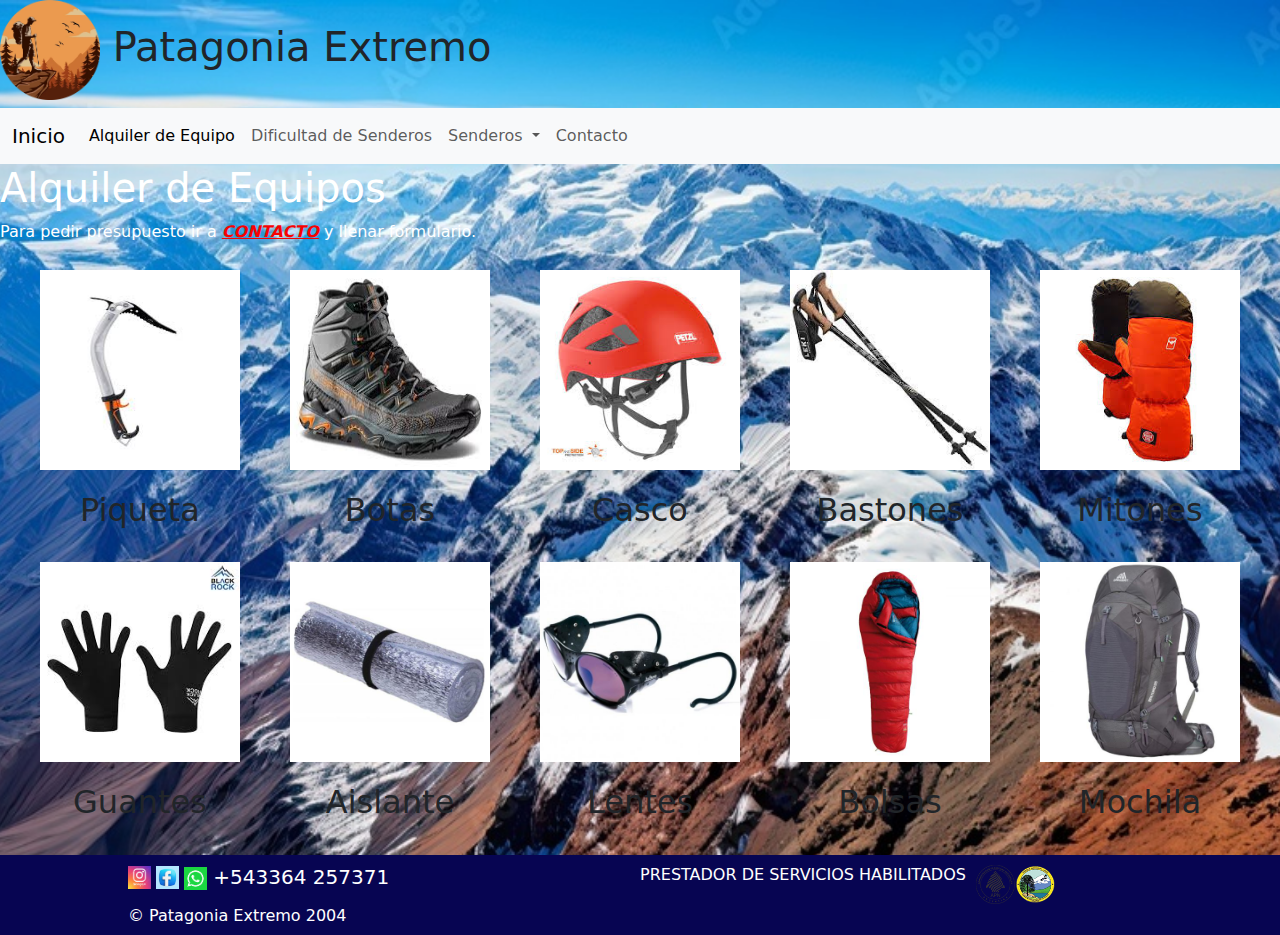
==== Alquilerequipo.html @ a7b15eca "primero" ====
<!DOCTYPE html>
<html lang="es">

<head>
  <meta charset="UTF-8">
  <meta name="viewport" content="width=device-width, initial-scale=1.0">
  <title>Alquiler Equipo</title>
  <link rel="stylesheet" href="mystylo.css">
  <link href="https://cdn.jsdelivr.net/npm/bootstrap@5.3.3/dist/css/bootstrap.min.css" rel="stylesheet"
    integrity="sha384-QWTKZyjpPEjISv5WaRU9OFeRpok6YctnYmDr5pNlyT2bRjXh0JMhjY6hW+ALEwIH" crossorigin="anonymous">
</head>

<body>
  <header class="header">

    <h1>
      <img src="./gf.webp" width="100" alt="logo montaña">
      Patagonia Extremo
    </h1>

    <nav class="navbar navbar-expand-lg bg-body-tertiary">
      <div class="container-fluid">
        <a class="navbar-brand" href="./index.html">Inicio</a>
        <button class="navbar-toggler" type="button" data-bs-toggle="collapse" data-bs-target="#navbarSupportedContent"
          aria-controls="navbarSupportedContent" aria-expanded="false" aria-label="Toggle navigation">
          <span class="navbar-toggler-icon"></span>
        </button>
        <div class="collapse navbar-collapse" id="navbarSupportedContent">
          <ul class="navbar-nav me-auto mb-2 mb-lg-0">
            <li class="nav-item">
              <a class="nav-link active" aria-current="page" href="./Alquilerequipo.html">Alquiler de Equipo</a>
            </li>
            <li class="nav-item">
              <a class="nav-link" href="./Dificultadsendero.html">Dificultad de Senderos</a>
            </li>
            <li class="nav-item dropdown">
              <a class="nav-link dropdown-toggle" href="#" role="button" data-bs-toggle="dropdown"
                aria-expanded="false">
                Senderos
              </a>
              <ul class="dropdown-menu">
                <li><a class="dropdown-item" href="./Volcan Lanin.html">Volcán Lanin</a></li>
                <li><a class="dropdown-item" href="./Volcan Tromen.html">Volcán Tromen</a></li>
                <li>
                  <hr class="dropdown-divider">
                </li>
                <li><a class="dropdown-item" href="./Volcan Domuyo.html">Volcán Domuyo</a></li>
              </ul>
            </li>
            <li class="nav-item">
              <a class="nav-link" href="./Contacto.html">Contacto</a>
            </li>
          </ul>

        </div>
      </div>
    </nav>
  </header>

  <div class="titulo-alquiler"><h1>Alquiler de Equipos</h1>
  <p>Para pedir presupuesto ir a <a href="./Contacto.html" class="contactoref"><b>CONTACTO</b></a> y llenar formulario.</p></div>
    
  <div class="contenedor-productos">
    <div class="productos">
      <figure >
        <img src="./PIQUETA.jpg" alt="piolet">
      </figure>
      <div class="info-productos">
        <h2>Piqueta</h2>
       
      </div>
    </div>

    <div class="productos">
      <figure >
        <img src="./bota trekking.jpg" alt="bota">
      </figure>
      <div class="info-productos">
        <h2>Botas</h2>
      
      </div>
    </div>

    <div class="productos">
      <figure >
        <img src="./casco.jpg" alt="casco">
      </figure>
      <div class="info-productos">
        <h2>Casco</h2>
       
      </div>
    </div>
    
    <div class="productos">
      <figure >
        <img src="./bastones.jpg" alt="Bastones">
      </figure>
      <div class="info-productos">
        <h2>Bastones</h2>
       
      </div>
    </div>

    <div class="productos">
      <figure >
        <img src="./mitones.jpg" alt="mitones">
      </figure>
      <div class="info-productos">
        <h2>Mitones</h2>
        
      </div>
    </div>
    
    <div class="productos">
      <figure >
        <img src="./guantes primera piel.jpg" alt="Guantes primera piel">
      </figure>
      <div class="info-productos">
        <h2>Guantes</h2>
      
      </div>

      
     </div>

     

     <div class="productos">
      <figure >
        <img src="./imagenes/aislante.jpg" alt="Aislante">
      </figure>
      <div class="info-productos">
        <h2>Aislante</h2>
      
      </div>

      
      </div>

      <div class="productos">
        <figure >
          <img src="./imagenes/lentes.jpg" alt="Lentes">
        </figure>
        <div class="info-productos">
          <h2>Lentes</h2>
     
        </div>
  
        
       </div>

     

       <div class="productos">
        <figure >
          <img src="./imagenes/6.jpg" alt="Bolsa para dormir">
        </figure>
        <div class="info-productos">
          <h2>Bolsas</h2>
         
        </div>
  
        
       </div>
       <div class="productos">
        <figure >
          <img src="./imagenes/2.jpg" alt="mochila">
        </figure>
        <div class="info-productos">
          <h2>Mochila</h2>
       
        </div>
  
        
       </div>


  </div>

  <footer class="footer">

    <div class="div1footer">
      <div> <a href="https://www.instagram.com/"><img src="./instagram.jpg" width="23px" alt="logo-instagram"></a>

      </div>

      <div>
        <a href="https://www.facebook.com/"><img src="./facebook.jpg" width="23px" alt="logo-facebook"></a>

      </div>

      <div>
        <h5>
          <img src="./whatsapplogo.png" width="23px" alt="logo-whatsapp">
          +543364 257371
        </h5>
      </div>
    </div>

    <div class="resolucion-PN">


      <H6>PRESTADOR DE SERVICIOS HABILITADOS</H6>
      <img src="./logos-parques-chico.png" width="80" alt="logo parques nacionales">


    </div>
    <div><p class="derecho">© Patagonia Extremo 2004</p></div>
  </footer>



  <script src="https://cdn.jsdelivr.net/npm/bootstrap@5.3.3/dist/js/bootstrap.bundle.min.js"
    integrity="sha384-YvpcrYf0tY3lHB60NNkmXc5s9fDVZLESaAA55NDzOxhy9GkcIdslK1eN7N6jIeHz"
    crossorigin="anonymous"></script>
</body>

</html>
---- mystylo.css ----
body {
    background-image: url(./montañafondo.jpg);
    background-size:cover;
    background-repeat: no-repeat;
    background-position: center center ;
    background-attachment: fixed;
    position: relative;
    min-height: 100vh;
    padding-bottom: 90px;
   
}

/*Alquiler de equipo*/
.titulo-alquiler{
  color: #ffffff;
    
}
.contactoref{
    color: rgb(247, 2, 2);
    font-weight: bold;
    font-style: oblique;
    
}

.contenedor-productos {
    margin-top: 10px;
    display: flex;
    flex-wrap: wrap;
    justify-content: space-evenly;

}
.info-productos{
    text-align: center;
    justify-content: center;
    padding: 5px;
}

.contenedor-productos img {
   width: 200px; 
    height: 200px;
   
    
}
.productos {
    border-radius: 10px;
    
    margin: 10px;

}
.productos:hover {
    box-shadow: 0 20px 40px rgba(12, 7, 107, 0.4);
    background-color: blue;
}
.lista {
    list-style: none;
    display: flex;
   gap: 30px;
   justify-content: center;
   color: white;
   background-color:#ffedb5;
}


/* tabla dificultad de sendero*/
.titulotabla{
    margin-top: 30px;
    font-size:x-large;
    font-style: oblique;
   display: inline-block;
   font-weight:400;
    
    color: white;
    background-color:rgb(9, 26, 83);
    margin-bottom: 10px;
}
.tabla {
    background-color: rgb(9, 26, 83);
    border-color: rgb(19, 6, 87);
    border-style:inset ;
    color: beige;
    
}

/*Contacto*/

.formulario{
background-color: rgb(9, 26, 83);
width: 50%;
color: white;
margin: 10px;
font-style: oblique;
}


/*footer*/

.footer {
    display: grid;
    grid-template-columns: 1fr 1fr;
    background-color:rgb(7, 5, 82) ;
    padding: 10px 10%;
    color: white;
    position: absolute;
    bottom: 0;
  width: 100%;
  height: 80px;
    
}
.div1footer{
   gap: 5px;
   display: flex;
}
.resolucion-PN {
    display: flex;
    gap: 10px;
       
}

.derecho{
    margin-bottom: 0px;
   

}
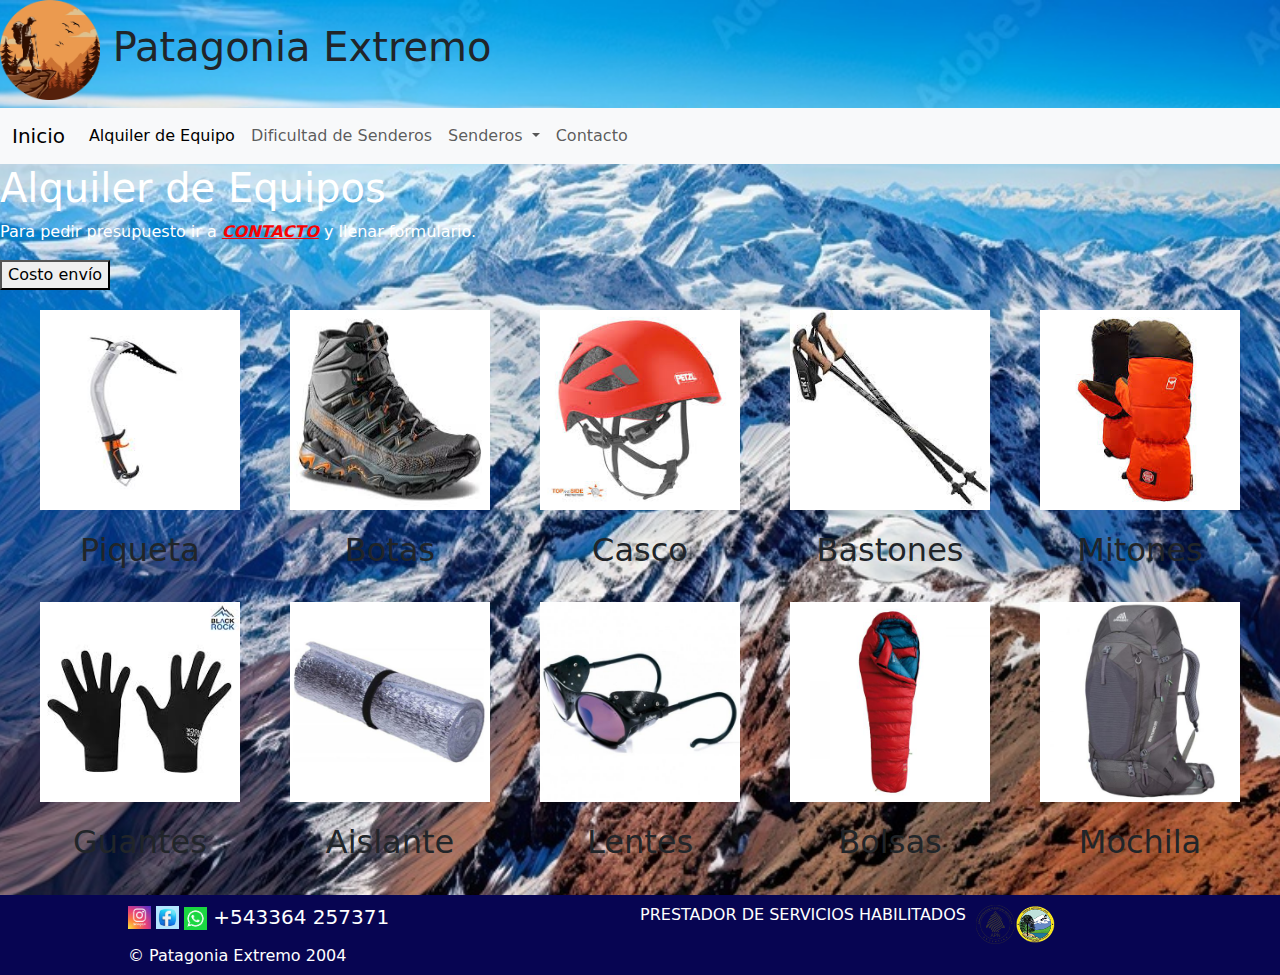
==== commit 79229cf2: "Trabajo final actualizacion" ====
--- a/Alquilerequipo.html
+++ b/Alquilerequipo.html
@@ -8,7 +8,8 @@
   <link rel="stylesheet" href="mystylo.css">
   <link href="https://cdn.jsdelivr.net/npm/bootstrap@5.3.3/dist/css/bootstrap.min.css" rel="stylesheet"
     integrity="sha384-QWTKZyjpPEjISv5WaRU9OFeRpok6YctnYmDr5pNlyT2bRjXh0JMhjY6hW+ALEwIH" crossorigin="anonymous">
-</head>
+<script src="./javascriptalq.js"></script>
+  </head>
 
 <body>
   <header class="header">
@@ -59,6 +60,7 @@
 
   <div class="titulo-alquiler"><h1>Alquiler de Equipos</h1>
   <p>Para pedir presupuesto ir a <a href="./Contacto.html" class="contactoref"><b>CONTACTO</b></a> y llenar formulario.</p></div>
+  <button onclick="pregunta ()">Costo envío</button>
     
   <div class="contenedor-productos">
     <div class="productos">
--- a/mystylo.css
+++ b/mystylo.css
@@ -10,6 +10,49 @@
    
 }
 
+
+.carro img{
+    height: 400px;
+    
+
+    width: 242px;
+    
+}
+.recomendacionin H4{ 
+    display: flex;
+    justify-content: center;
+    padding: 100px 0px 15px 0px;
+    background-color: black;
+    color: skyblue;
+    margin: 0;
+
+
+}
+.recomendacionin h5{
+    color: black;
+   
+}
+.recomendacionin img{
+   height: 350px;
+}
+.video{
+    display: flex;
+    justify-content: center;
+    align-items: center;
+    margin: 60px 0px;
+}
+.integrantestab img{
+    height: 100px;
+ 
+}
+.titletab{
+    font-weight: 800;
+}
+.integrantestab {
+    
+ width: 50%;
+   
+}
 /*Alquiler de equipo*/
 .titulo-alquiler{
   color: #ffffff;
